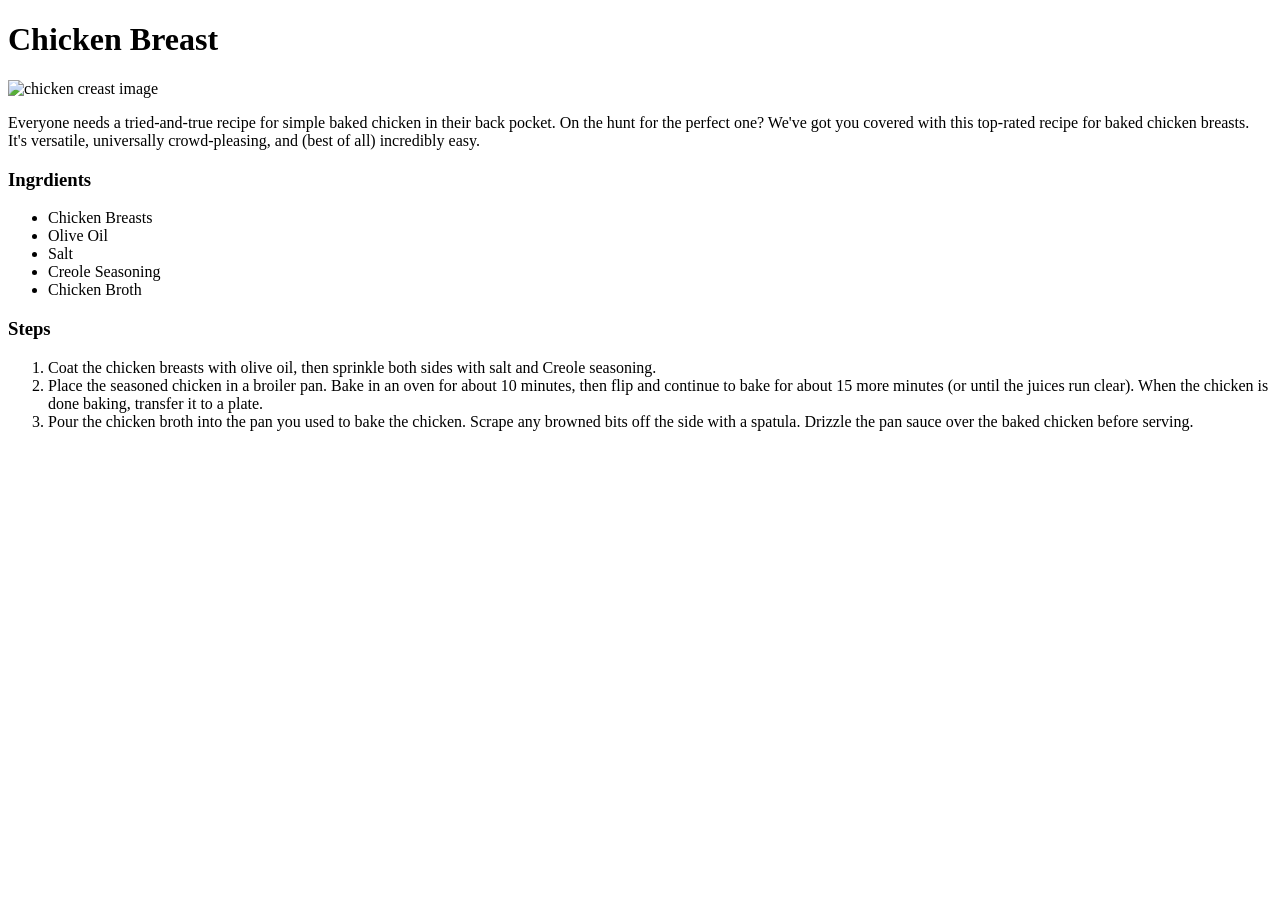
==== recipes/chicken-breast.html @ fa63f5b2 "Added a new recipe added recipe for chicken breast" ====
<!DOCTYPE html>
<html lang="en">
<head>
    <meta charset="UTF-8">
    <meta name="viewport" content="width=device-width, initial-scale=1.0">
    <title>Chicken Breast</title>
</head>
<body>
    <h1>Chicken Breast</h1>
    <img src="https://www.allrecipes.com/thmb/gJnoUIFmWPHsq3AQMXLwFXgxM2A=/0x512/filters:no_upscale():max_bytes(150000):strip_icc():format(webp)/240208-simple-baked-chicken-breasts-DDMFS-4x3-74f701fc875a4af4be7ef889185c5f41.jpg" alt="chicken creast image">
    <p>Everyone needs a tried-and-true recipe for simple baked chicken in their back pocket. On the hunt for the perfect one? We've got you covered with this top-rated recipe for baked chicken breasts. It's versatile, universally crowd-pleasing, and (best of all) incredibly easy.</p>
    <h3>Ingrdients</h3>
    <ul>
        <li>Chicken Breasts</li>
        <li>Olive Oil</li>
        <li>Salt</li>
        <li>Creole Seasoning</li>
        <li>Chicken Broth</li>
    </ul>
    <h3>Steps</h3>
    <ol>
        <li>Coat the chicken breasts with olive oil, then sprinkle both sides with salt and Creole seasoning.</li>
        <li>Place the seasoned chicken in a broiler pan. Bake in an oven for about 10 minutes, then flip and continue to bake for about 15 more minutes (or until the juices run clear). When the chicken is done baking, transfer it to a plate.</li>
        <li>Pour the chicken broth into the pan you used to bake the chicken. Scrape any browned bits off the side with a spatula. Drizzle the pan sauce over the baked chicken before serving.</li>
    </ol>
</body>
</html>
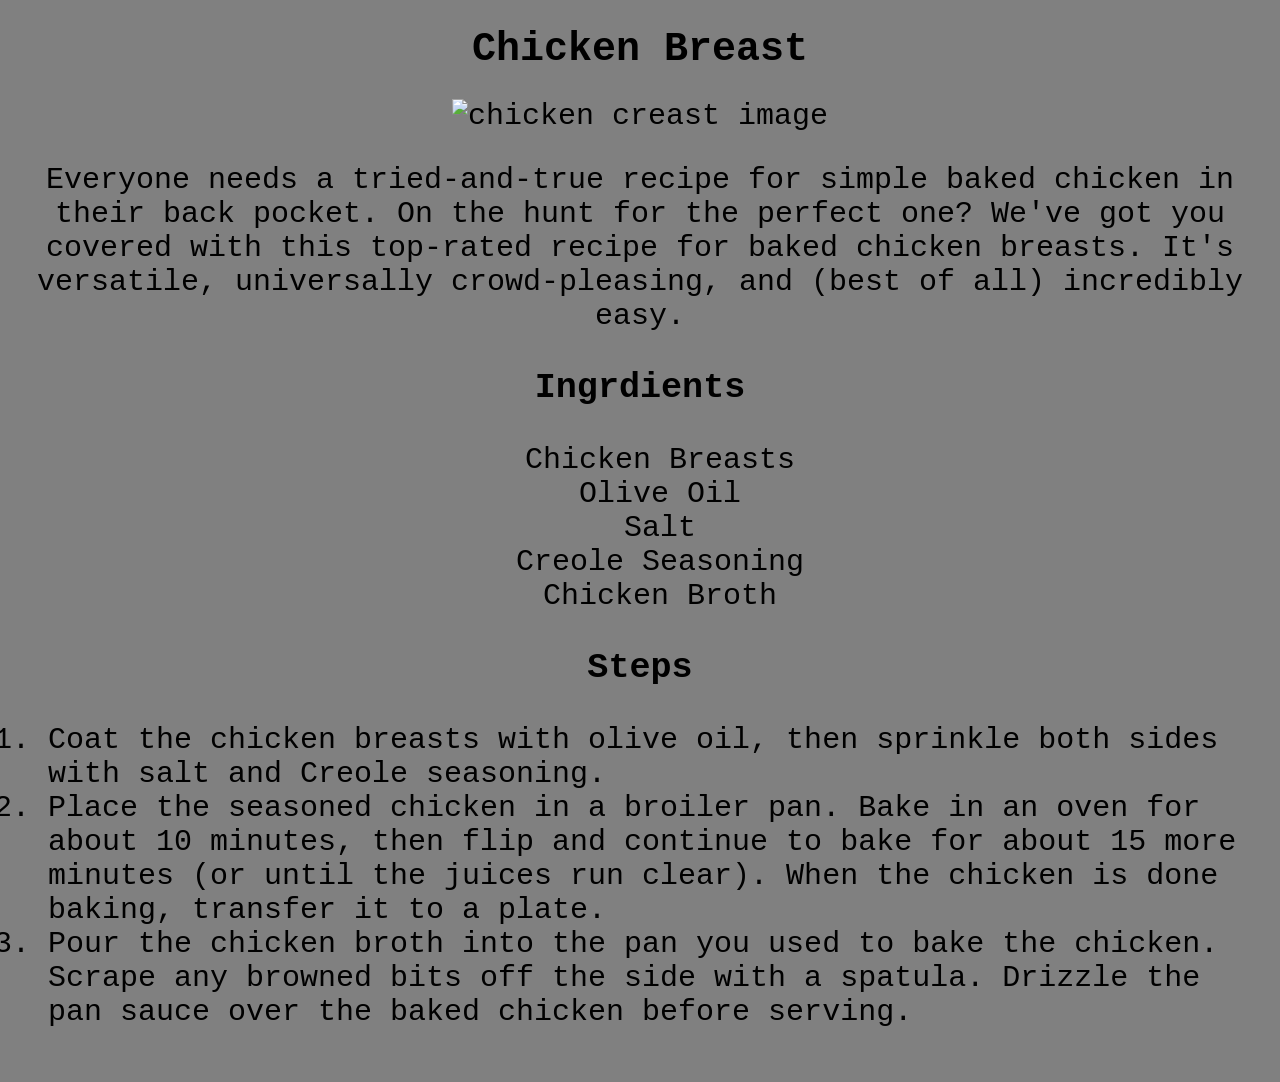
==== commit d03c128e: "Added CSS" ====
--- a/recipes/chicken-breast.html
+++ b/recipes/chicken-breast.html
@@ -4,6 +4,7 @@
     <meta charset="UTF-8">
     <meta name="viewport" content="width=device-width, initial-scale=1.0">
     <title>Chicken Breast</title>
+    <link rel="stylesheet" href="styles.css">
 </head>
 <body>
     <h1>Chicken Breast</h1>
--- a/recipes/styles.css
+++ b/recipes/styles.css
@@ -0,0 +1,18 @@
+body {
+    background-color: gray;
+    text-align: center;
+    font-family: monospace;
+    font-size: 30px;
+}
+
+h1 {
+    font-size: 40px;
+}
+
+ul {
+    list-style: none;
+}
+
+ol {
+    text-align: left;
+}
